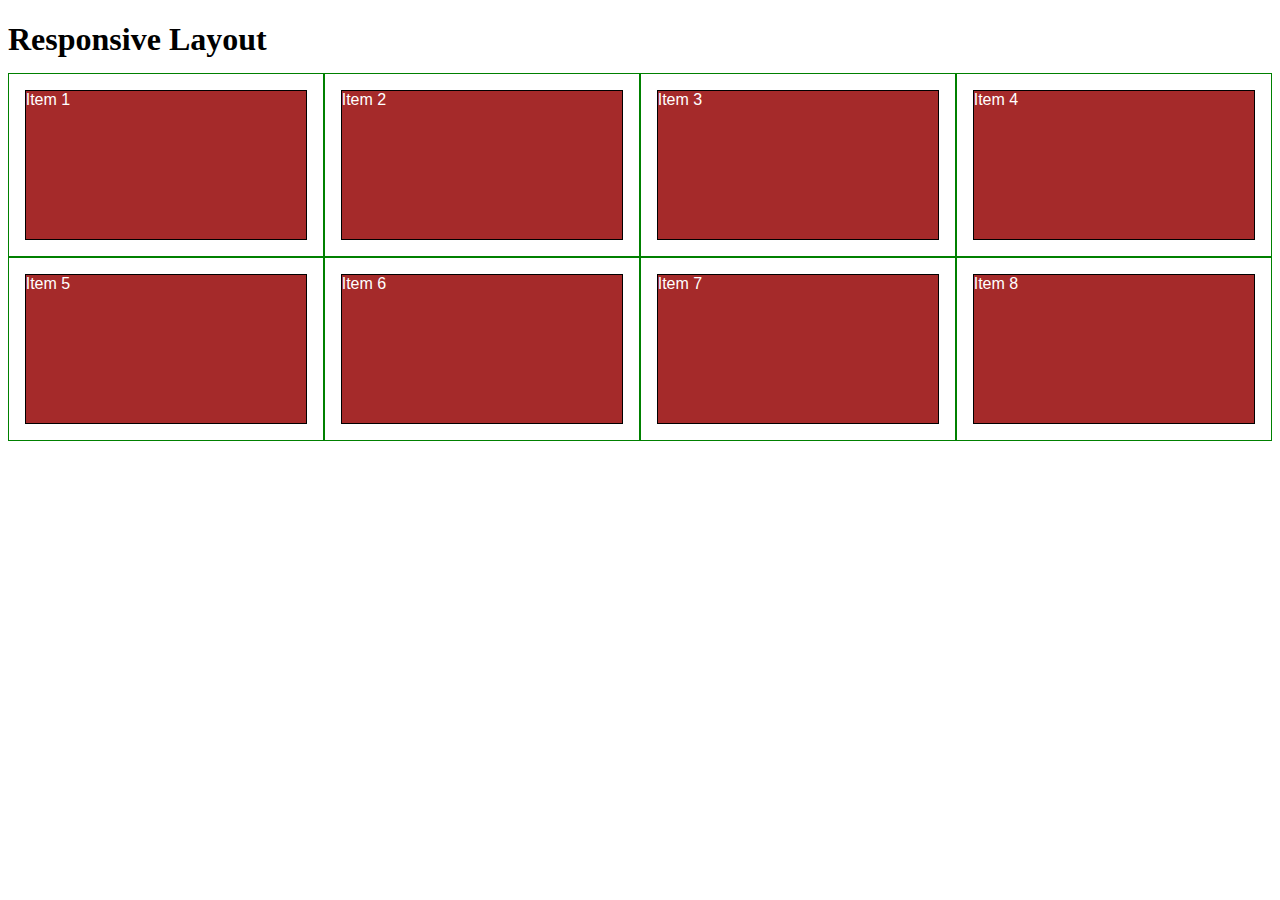
==== assignment/module2-solution/index.html @ c886a3f5 "Module 2 Solution" ====
<!DOCTYPE html>
<html>
<head>
<meta charset="utf-8">
<meta name="viewport" content="width=device-width, initial-scale=1">
<link rel="stylesheet" type="text/css" href="css/style.css">
<title>Responsive Layout</title>
</head>
<body>
<h1>Responsive Layout</h1>

<div class="row">
  <div class="col-lg-3 col-md-6"><p>Item 1</p></div>
  <div class="col-lg-3 col-md-6"><p>Item 2</p></div>
  <div class="col-lg-3 col-md-6"><p>Item 3</p></div>
  <div class="col-lg-3 col-md-6"><p>Item 4</p></div>
  <div class="col-lg-3 col-md-6"><p>Item 5</p></div>
  <div class="col-lg-3 col-md-6"><p>Item 6</p></div>
  <div class="col-lg-3 col-md-6"><p>Item 7</p></div>
  <div class="col-lg-3 col-md-6"><p>Item 8</p></div>
</div>

</body>
</html>
---- assignment/module2-solution/css/style.css ----
/********** Base styles **********/
* {
  box-sizing: border-box;
}
h1 {
  margin-bottom: 15px;
}

p {
  border: 1px solid black;
  background-color: #A52A2A;
  width: 90%;
  height: 150px;
  margin-right: auto;
  margin-left: auto;
  font-family: Helvetica;
  color: white;
}

/* Simple Responsive Framework. */
.row {
  width: 100%;
}

/********** Large devices only **********/
@media (min-width: 1200px) {
  .col-lg-1, .col-lg-2, .col-lg-3, .col-lg-4, .col-lg-5, .col-lg-6, .col-lg-7, .col-lg-8, .col-lg-9, .col-lg-10, .col-lg-11, .col-lg-12 {
    float: left;
    border: 1px solid green;
  }
  .col-lg-1 {
    width: 8.33%;
  }
  .col-lg-2 {
    width: 16.66%;
  }
  .col-lg-3 {
    width: 25%;
  }
  .col-lg-4 {
    width: 33.33%;
  }
  .col-lg-5 {
    width: 41.66%;
  }
  .col-lg-6 {
    width: 50%;
  }
  .col-lg-7 {
    width: 58.33%;
  }
  .col-lg-8 {
    width: 66.66%;
  }
  .col-lg-9 {
    width: 74.99%;
  }
  .col-lg-10 {
    width: 83.33%;
  }
  .col-lg-11 {
    width: 91.66%;
  }
  .col-lg-12 {
    width: 100%;
  }
}

/********** Medium devices only **********/
@media (min-width: 992px) and (max-width: 1199px) {
  .col-md-1, .col-md-2, .col-md-3, .col-md-4, .col-md-5, .col-md-6, .col-md-7, .col-md-8, .col-md-9, .col-md-10, .col-md-11, .col-md-12 {
    float: left;
    border: 1px solid green;
  }
  .col-md-1 {
    width: 8.33%;
  }
  .col-md-2 {
    width: 16.66%;
  }
  .col-md-3 {
    width: 25%;
  }
  .col-md-4 {
    width: 33.33%;
  }
  .col-md-5 {
    width: 41.66%;
  }
  .col-md-6 {
    width: 50%;
  }
  .col-md-7 {
    width: 58.33%;
  }
  .col-md-8 {
    width: 66.66%;
  }
  .col-md-9 {
    width: 74.99%;
  }
  .col-md-10 {
    width: 83.33%;
  }
  .col-md-11 {
    width: 91.66%;
  }
  .col-md-12 {
    width: 100%;
  }
}
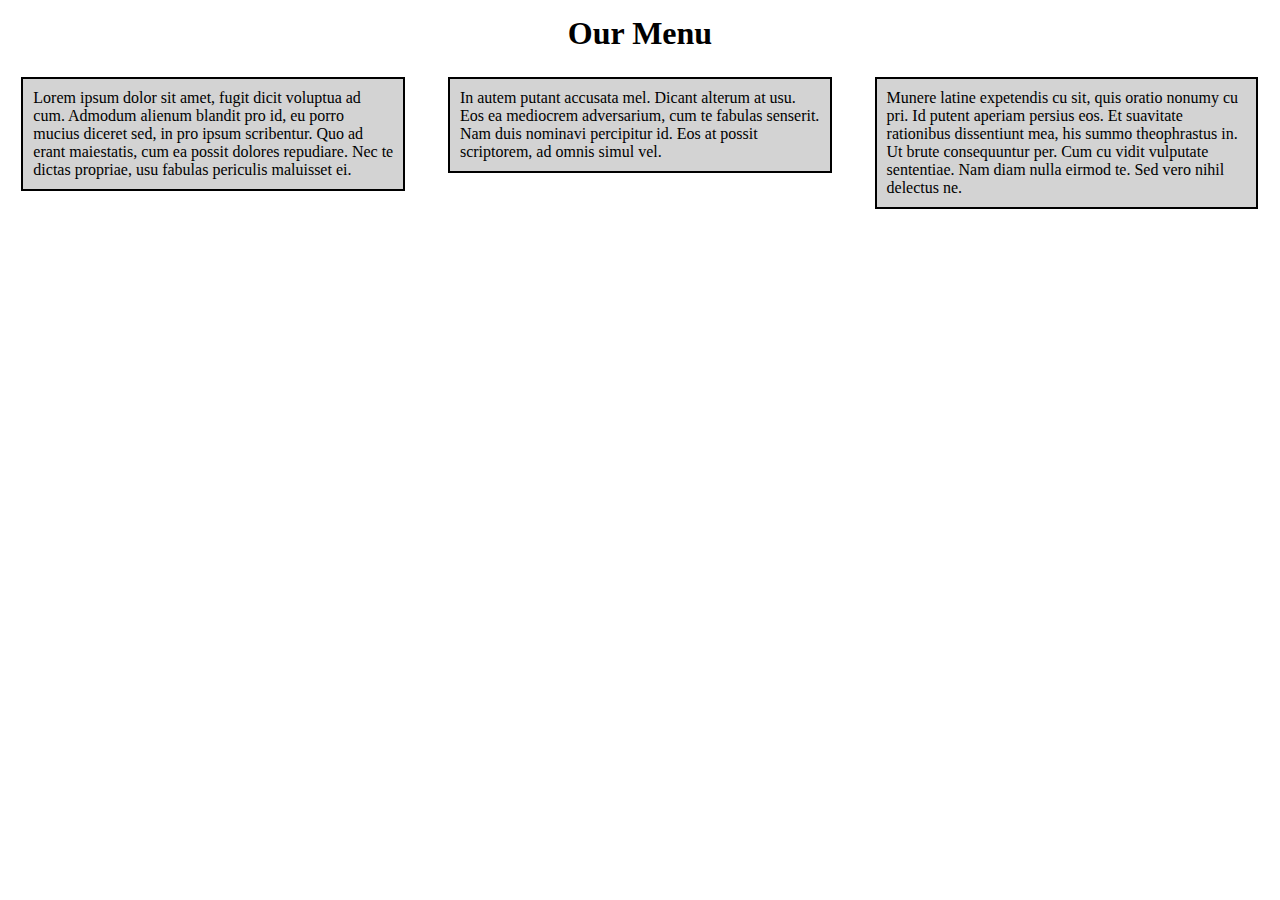
==== commit b56c8b7a: "Saving changes before OS reinstallation" ====
--- a/assignment/module2-solution/index.html
+++ b/assignment/module2-solution/index.html
@@ -4,20 +4,15 @@
 <meta charset="utf-8">
 <meta name="viewport" content="width=device-width, initial-scale=1">
 <link rel="stylesheet" type="text/css" href="css/style.css">
-<title>Responsive Layout</title>
+<title>Assignment Solution for Module 2</title>
 </head>
 <body>
-<h1>Responsive Layout</h1>
+<h1>Our Menu</h1>
 
 <div class="row">
-  <div class="col-lg-3 col-md-6"><p>Item 1</p></div>
-  <div class="col-lg-3 col-md-6"><p>Item 2</p></div>
-  <div class="col-lg-3 col-md-6"><p>Item 3</p></div>
-  <div class="col-lg-3 col-md-6"><p>Item 4</p></div>
-  <div class="col-lg-3 col-md-6"><p>Item 5</p></div>
-  <div class="col-lg-3 col-md-6"><p>Item 6</p></div>
-  <div class="col-lg-3 col-md-6"><p>Item 7</p></div>
-  <div class="col-lg-3 col-md-6"><p>Item 8</p></div>
+  <section class="col-lg-4 col-md-6"><p>Lorem ipsum dolor sit amet, fugit dicit voluptua ad cum. Admodum alienum blandit pro id, eu porro mucius diceret sed, in pro ipsum scribentur. Quo ad erant maiestatis, cum ea possit dolores repudiare. Nec te dictas propriae, usu fabulas periculis maluisset ei.</p></section>
+  <section class="col-lg-4 col-md-6"><p>In autem putant accusata mel. Dicant alterum at usu. Eos ea mediocrem adversarium, cum te fabulas senserit. Nam duis nominavi percipitur id. Eos at possit scriptorem, ad omnis simul vel.</p></section>
+  <section class="col-lg-4"><p id="p3">Munere latine expetendis cu sit, quis oratio nonumy cu pri. Id putent aperiam persius eos. Et suavitate rationibus dissentiunt mea, his summo theophrastus in. Ut brute consequuntur per. Cum cu vidit vulputate sententiae. Nam diam nulla eirmod te. Sed vero nihil delectus ne.</p></section>
 </div>
 
 </body>
--- a/assignment/module2-solution/css/style.css
+++ b/assignment/module2-solution/css/style.css
@@ -1,20 +1,22 @@
 /********** Base styles **********/
 * {
   box-sizing: border-box;
+  margin: 0;
+  padding: 0;
 }
 h1 {
-  margin-bottom: 15px;
+  margin-top: 15px;
+  margin-bottom: 25px;
+  text-align: center;
 }
 
 p {
-  border: 1px solid black;
-  background-color: #A52A2A;
+  border: 2px solid black;
+  background-color: lightgrey;
   width: 90%;
-  height: 150px;
+  padding: 10px;
   margin-right: auto;
-  margin-left: auto;
-  font-family: Helvetica;
-  color: white;
+  margin-left: auto; 
 }
 
 /* Simple Responsive Framework. */
@@ -23,10 +25,9 @@
 }
 
 /********** Large devices only **********/
-@media (min-width: 1200px) {
+@media (min-width: 992px) {
   .col-lg-1, .col-lg-2, .col-lg-3, .col-lg-4, .col-lg-5, .col-lg-6, .col-lg-7, .col-lg-8, .col-lg-9, .col-lg-10, .col-lg-11, .col-lg-12 {
     float: left;
-    border: 1px solid green;
   }
   .col-lg-1 {
     width: 8.33%;
@@ -67,10 +68,9 @@
 }
 
 /********** Medium devices only **********/
-@media (min-width: 992px) and (max-width: 1199px) {
+@media (min-width: 768px) and (max-width: 991px) {
   .col-md-1, .col-md-2, .col-md-3, .col-md-4, .col-md-5, .col-md-6, .col-md-7, .col-md-8, .col-md-9, .col-md-10, .col-md-11, .col-md-12 {
     float: left;
-    border: 1px solid green;
   }
   .col-md-1 {
     width: 8.33%;
@@ -108,4 +108,7 @@
   .col-md-12 {
     width: 100%;
   }
+  #p3 {
+    clear: both;
+  }
 }
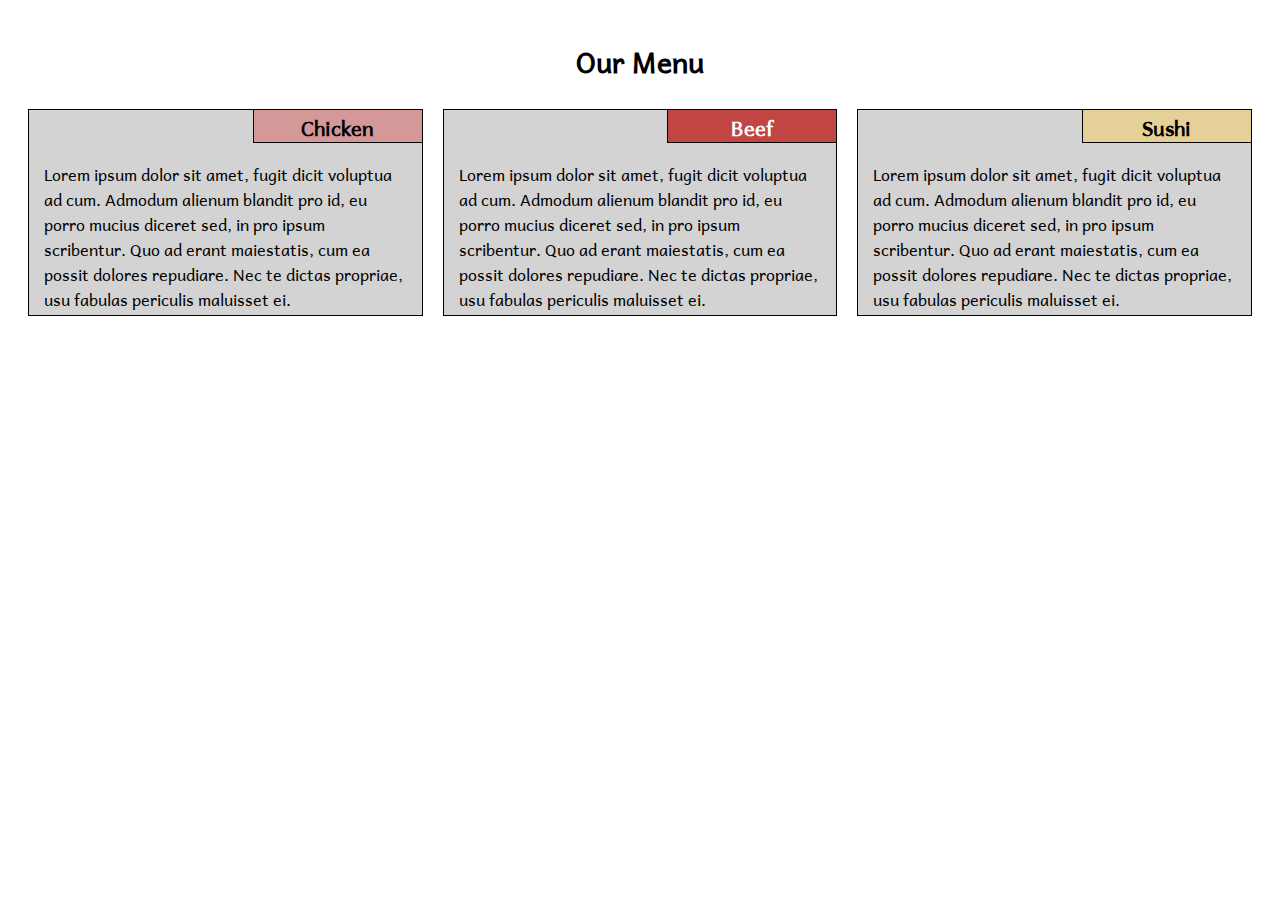
==== commit 35b128ee: "My solution of Module 2 Assignment" ====
--- a/assignment/module2-solution/index.html
+++ b/assignment/module2-solution/index.html
@@ -10,9 +10,28 @@
 <h1>Our Menu</h1>
 
 <div class="row">
-  <section class="col-lg-4 col-md-6"><p>Lorem ipsum dolor sit amet, fugit dicit voluptua ad cum. Admodum alienum blandit pro id, eu porro mucius diceret sed, in pro ipsum scribentur. Quo ad erant maiestatis, cum ea possit dolores repudiare. Nec te dictas propriae, usu fabulas periculis maluisset ei.</p></section>
-  <section class="col-lg-4 col-md-6"><p>In autem putant accusata mel. Dicant alterum at usu. Eos ea mediocrem adversarium, cum te fabulas senserit. Nam duis nominavi percipitur id. Eos at possit scriptorem, ad omnis simul vel.</p></section>
-  <section class="col-lg-4"><p id="p3">Munere latine expetendis cu sit, quis oratio nonumy cu pri. Id putent aperiam persius eos. Et suavitate rationibus dissentiunt mea, his summo theophrastus in. Ut brute consequuntur per. Cum cu vidit vulputate sententiae. Nam diam nulla eirmod te. Sed vero nihil delectus ne.</p></section>
+  
+  <div class="sectionContainer col-lg-4 col-md-6">
+  <section>
+  <p id="chicken" class="menuItem">Chicken</p>
+  <p class="text">Lorem ipsum dolor sit amet, fugit dicit voluptua ad cum. Admodum alienum blandit pro id, eu porro mucius diceret sed, in pro ipsum scribentur. Quo ad erant maiestatis, cum ea possit dolores repudiare. Nec te dictas propriae, usu fabulas periculis maluisset ei.</p>
+  </section>
+  </div>
+  
+  <div class="sectionContainer col-lg-4 col-md-6">
+  <section>
+  <p id="beef" class="menuItem">Beef</p>
+  <p class="text">Lorem ipsum dolor sit amet, fugit dicit voluptua ad cum. Admodum alienum blandit pro id, eu porro mucius diceret sed, in pro ipsum scribentur. Quo ad erant maiestatis, cum ea possit dolores repudiare. Nec te dictas propriae, usu fabulas periculis maluisset ei.</p>
+  </section>
+  </div>
+  
+  <div id="p3" class="sectionContainer col-lg-4">
+  <section>
+  <p id="sushi" class="menuItem">Sushi</p>
+  <p class="text">Lorem ipsum dolor sit amet, fugit dicit voluptua ad cum. Admodum alienum blandit pro id, eu porro mucius diceret sed, in pro ipsum scribentur. Quo ad erant maiestatis, cum ea possit dolores repudiare. Nec te dictas propriae, usu fabulas periculis maluisset ei.</p>
+  </section>
+  </div>
+
 </div>
 
 </body>
--- a/assignment/module2-solution/css/style.css
+++ b/assignment/module2-solution/css/style.css
@@ -1,30 +1,73 @@
-/********** Base styles **********/
 * {
   box-sizing: border-box;
+}
+
+@font-face {
+    font-family: myFont;
+    src: url(../fonts/AndikaNewBasic-R.ttf);
+}
+
+body {
+  font-family: "myFont", cursive, sans-serif;
+  padding: 10px;
+}
+
+h1 {
+  text-align: center;
+  font-size: 175%;
+}
+
+.sectionContainer {
+  width: auto;
+  margin: 0 auto;
+  padding: 10px;
+}
+
+section {
+  position: relative;
+  border: 1px solid black;
+  background-color: lightgrey;
+}
+
+p {
   margin: 0;
   padding: 0;
 }
-h1 {
-  margin-top: 15px;
-  margin-bottom: 25px;
-  text-align: center;
+
+.text {
+  margin: 50px 15px 5px;
 }
 
-p {
-  border: 2px solid black;
-  background-color: lightgrey;
-  width: 90%;
-  padding: 10px;
-  margin-right: auto;
-  margin-left: auto; 
+.menuItem {
+  display: block;
+  position: absolute;
+  top: -1px;
+  right: -1px;
+  width: 170px;
+  border: 1px solid black;
+  text-align: center;
+  line-height: 1.6em;
+  font-weight: 700;
+  font-size: 125%;
 }
 
-/* Simple Responsive Framework. */
+#chicken {
+  background-color: #d59898;
+}
+
+#beef {
+  background-color: #c14543;
+  color: white;
+}
+
+#sushi {
+  background-color: #e5d198;
+}
+
 .row {
   width: 100%;
 }
 
-/********** Large devices only **********/
 @media (min-width: 992px) {
   .col-lg-1, .col-lg-2, .col-lg-3, .col-lg-4, .col-lg-5, .col-lg-6, .col-lg-7, .col-lg-8, .col-lg-9, .col-lg-10, .col-lg-11, .col-lg-12 {
     float: left;
@@ -67,7 +110,6 @@
   }
 }
 
-/********** Medium devices only **********/
 @media (min-width: 768px) and (max-width: 991px) {
   .col-md-1, .col-md-2, .col-md-3, .col-md-4, .col-md-5, .col-md-6, .col-md-7, .col-md-8, .col-md-9, .col-md-10, .col-md-11, .col-md-12 {
     float: left;
